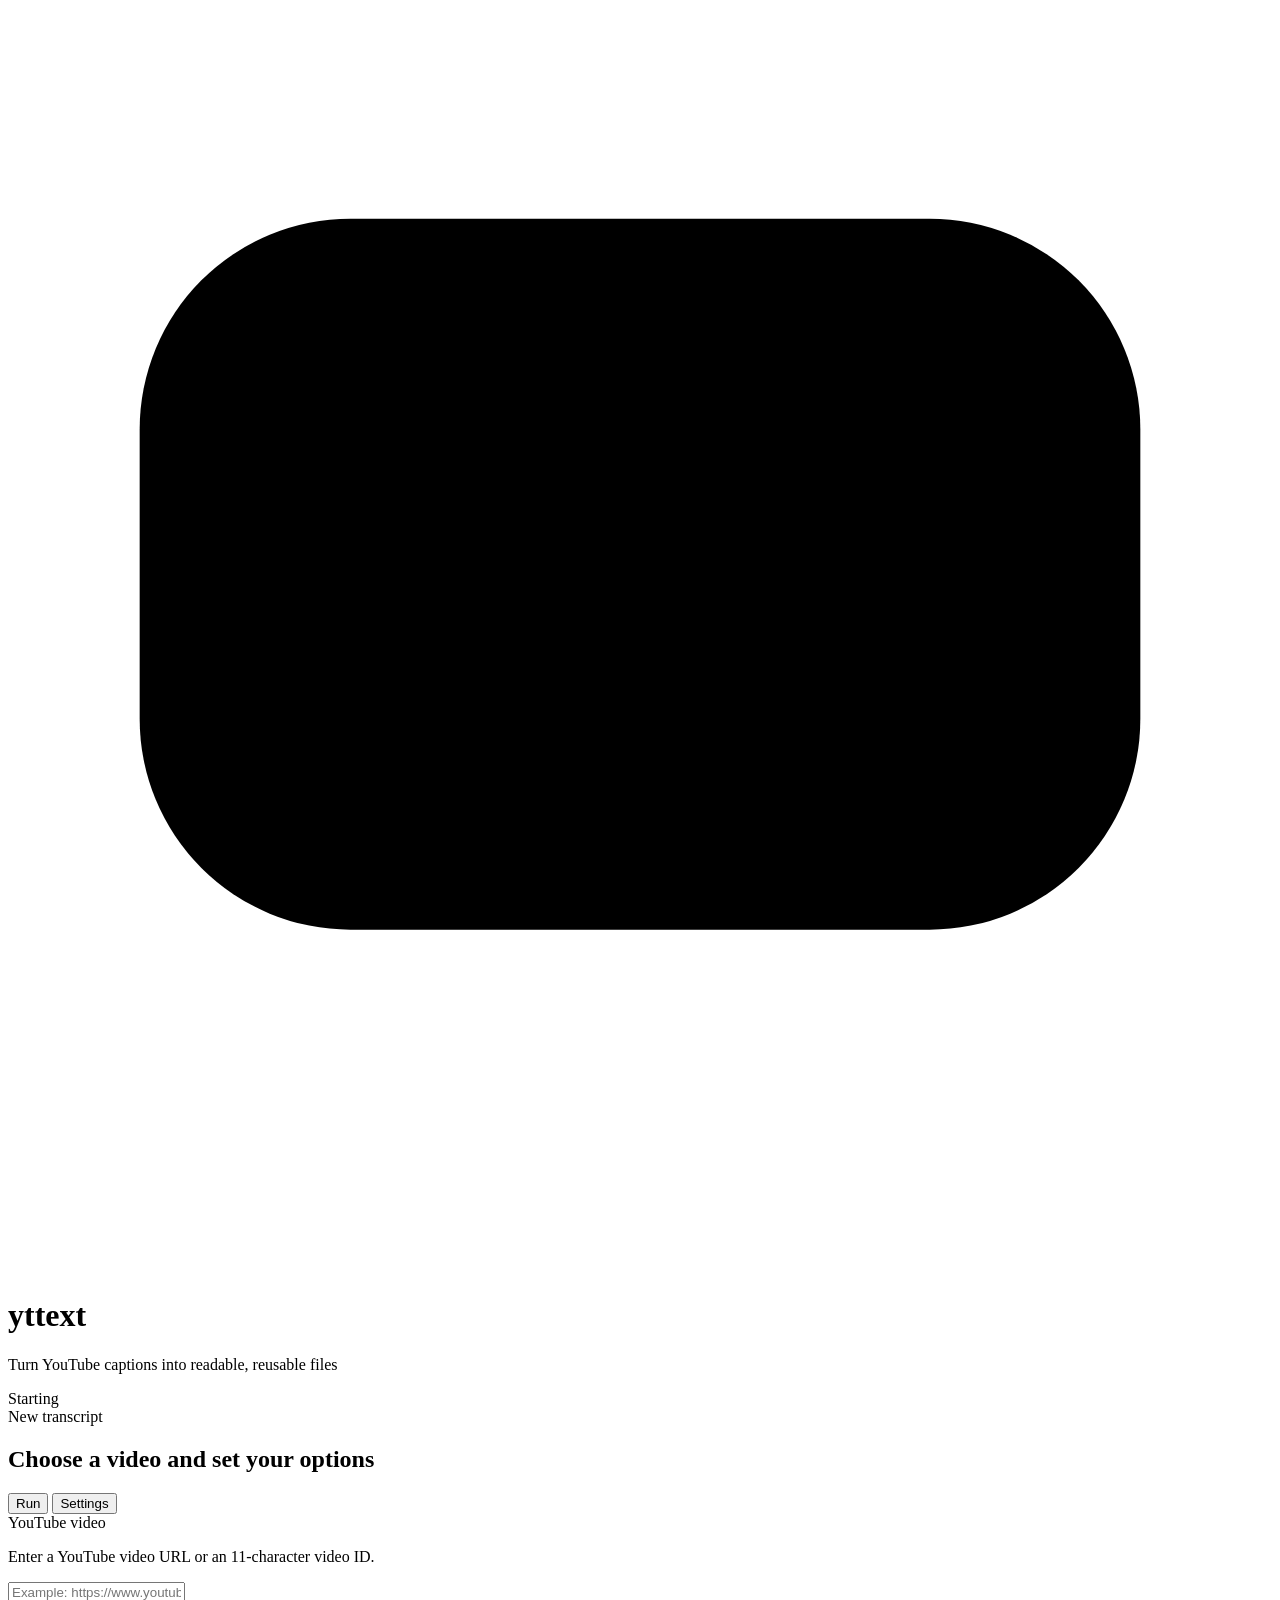
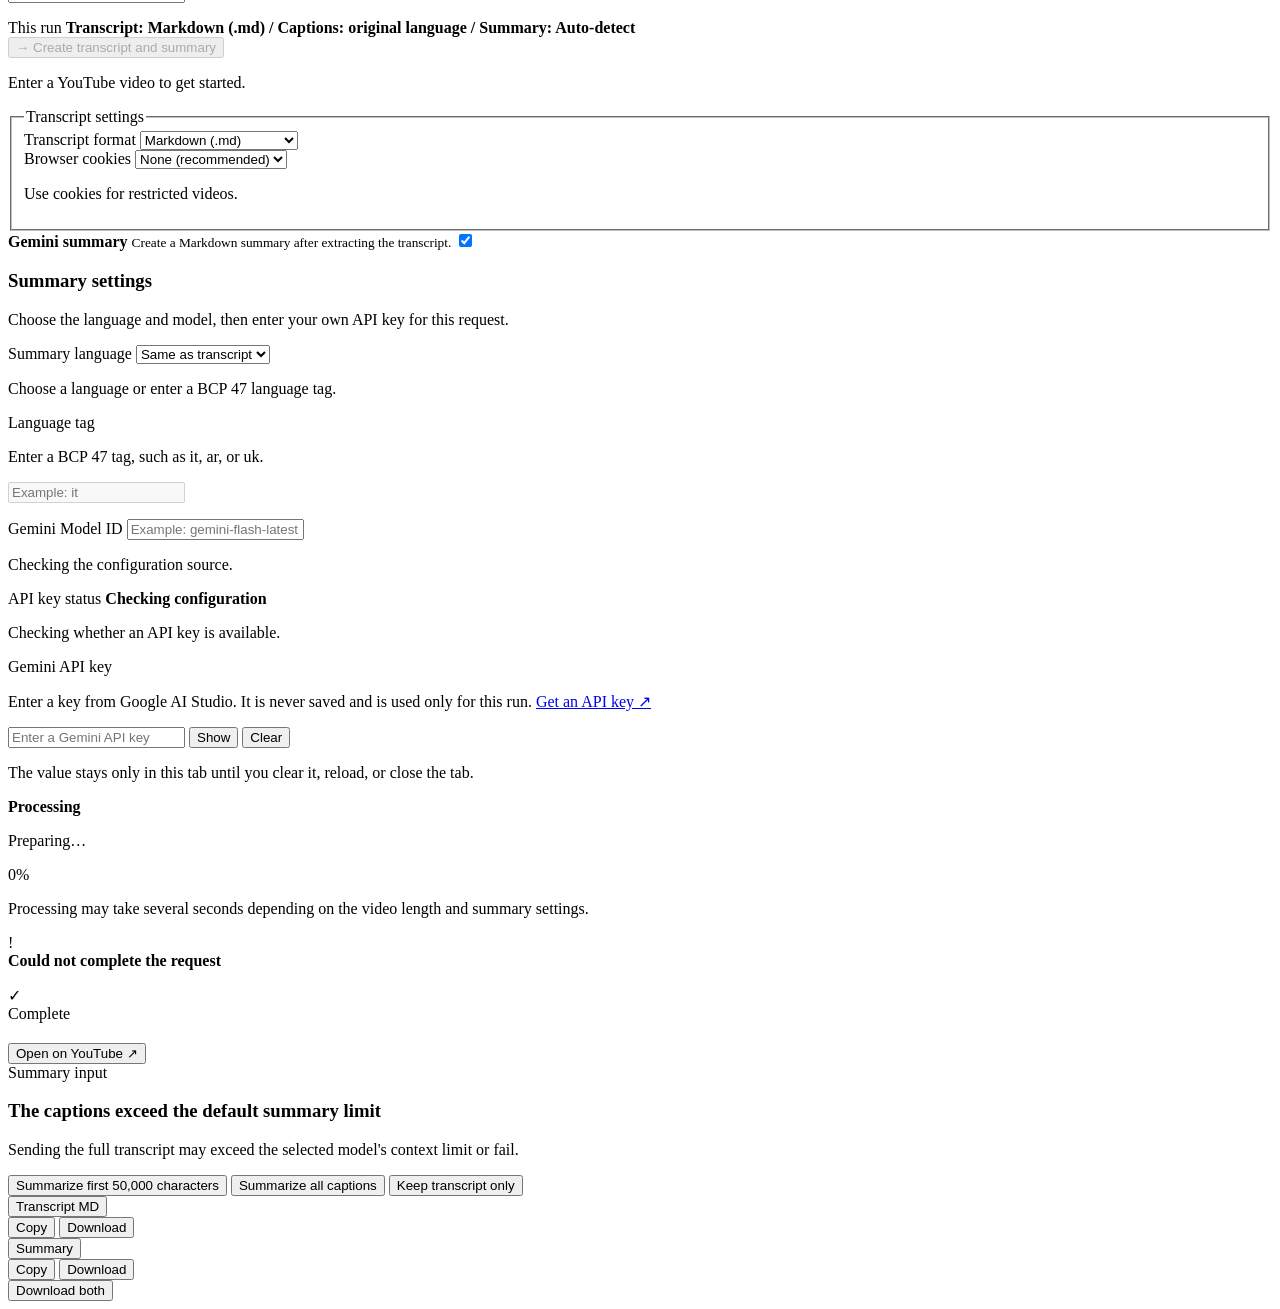
==== src/yttext/ui/index.html @ df58a147 "Rename project to yttext and add PyPI publishing" ====
<!doctype html>
<html lang="en">
<head>
  <meta charset="utf-8">
  <meta name="viewport" content="width=device-width, initial-scale=1">
  <meta name="color-scheme" content="light">
  <meta name="referrer" content="no-referrer">
  <title>yttext</title>
  <link rel="stylesheet" href="/static/styles.css">
  <link rel="stylesheet" href="/static/enhancements.css">
  <link rel="stylesheet" href="/static/theme-control.css">
</head>
<body>
  <div class="app-shell">
    <header class="app-header">
      <div class="brand">
        <div class="brand-mark" aria-hidden="true">
          <svg viewBox="0 0 48 48" role="img">
            <rect x="5" y="8" width="38" height="27" rx="8"></rect>
            <path d="M21 17.5 32 23.5 21 29.5Z"></path>
            <path class="brand-lines" d="M13 40h22M17 35v5M31 35v5"></path>
          </svg>
        </div>
        <div>
          <h1>yttext</h1>
          <p>Turn YouTube captions into readable, reusable files</p>
        </div>
      </div>
      <div id="apiStatus" class="status-pill status-waiting" aria-live="polite">
        <span class="status-dot"></span>
        <span>Starting</span>
      </div>
    </header>

    <main>
      <section class="panel input-panel" aria-labelledby="inputHeading">
        <div class="section-heading">
          <div>
            <span class="section-label">New transcript</span>
            <h2 id="inputHeading">Choose a video and set your options</h2>
          </div>
          <span id="versionLabel" class="version-label"></span>
        </div>

        <form id="extractForm" novalidate>
          <div class="form-navigation">
            <div class="tabs" role="tablist" aria-label="Transcript workflow">
              <button
                id="executeFormTab"
                class="tab active"
                type="button"
                role="tab"
                aria-selected="true"
                aria-controls="executeFormPanel"
                data-form-tab="execute"
              >Run</button>
              <button
                id="settingsFormTab"
                class="tab"
                type="button"
                role="tab"
                aria-selected="false"
                aria-controls="settingsFormPanel"
                data-form-tab="settings"
              >Settings</button>
            </div>
          </div>

          <section
            id="executeFormPanel"
            class="form-tab-panel"
            role="tabpanel"
            aria-labelledby="executeFormTab"
          >
            <div class="workflow-block">
              <label class="field-label field-label-large" for="videoUrl">YouTube video</label>
              <p id="videoUrlHelp" class="field-description">
                Enter a YouTube video URL or an 11-character video ID.
              </p>
              <input
                id="videoUrl"
                name="videoUrl"
                type="text"
                inputmode="url"
                autocomplete="off"
                spellcheck="false"
                aria-describedby="videoUrlHelp urlError"
                placeholder="Example: https://www.youtube.com/watch?v=dQw4w9WgXcQ"
                required
              >
              <p id="urlError" class="field-error hidden" role="alert"></p>
            </div>

            <div class="execution-summary" aria-live="polite">
              <span>This run</span>
              <strong id="runSummary">
                Transcript: Markdown (.md) / Captions: original language / Summary: Auto-detect
              </strong>
            </div>

            <button id="extractButton" class="button button-primary" type="submit" disabled>
              <span class="button-icon" aria-hidden="true">→</span>
              <span class="button-label">Create transcript and summary</span>
            </button>
            <p id="submitHelp" class="submit-help">Enter a YouTube video to get started.</p>
          </section>

          <section
            id="settingsFormPanel"
            class="form-tab-panel hidden"
            role="tabpanel"
            aria-labelledby="settingsFormTab"
          >
            <fieldset class="workflow-block">
              <legend class="workflow-title">Transcript settings</legend>

              <div class="field-grid">
                <div class="field-block">
                  <label class="field-label" for="transcriptFormat">Transcript format</label>
                  <select id="transcriptFormat">
                    <option value="md">Markdown (.md)</option>
                    <option value="txt">Plain text (.txt)</option>
                    <option value="json">JSON (.json)</option>
                    <option value="srt">SubRip subtitles (.srt)</option>
                    <option value="vtt">WebVTT subtitles (.vtt)</option>
                  </select>
                </div>

                <div id="cookieBrowserBlock" class="field-block">
                  <label class="field-label" for="cookieBrowser">Browser cookies</label>
                  <select id="cookieBrowser" aria-describedby="cookieBrowserHelp">
                    <option value="">None (recommended)</option>
                    <option value="chrome">Chrome</option>
                    <option value="safari">Safari</option>
                    <option value="firefox">Firefox</option>
                    <option value="edge">Edge</option>
                    <option value="brave">Brave</option>
                    <option value="chromium">Chromium</option>
                  </select>
                  <p id="cookieBrowserHelp" class="field-description">
                    Use cookies for restricted videos.
                  </p>
                </div>
              </div>
            </fieldset>

            <label class="toggle-card" for="summaryToggle">
              <span>
                <strong>Gemini summary</strong>
                <small>Create a Markdown summary after extracting the transcript.</small>
              </span>
              <span class="switch">
                <input
                  id="summaryToggle"
                  type="checkbox"
                  role="switch"
                  checked
                  aria-controls="summaryOptions"
                  aria-expanded="true"
                >
                <span class="switch-track" aria-hidden="true"></span>
              </span>
            </label>

            <section
              id="summaryOptions"
              class="summary-options"
              aria-hidden="false"
              aria-labelledby="summarySettingsHeading"
            >
              <div class="subsection-heading">
                <h3 id="summarySettingsHeading">Summary settings</h3>
                <p>
                  Choose the language and model, then enter your own API key for this request.
                </p>
              </div>

              <div class="field-grid">
                <div class="field-block">
                  <label class="field-label" for="summaryLanguage">Summary language</label>
                  <select id="summaryLanguage" aria-describedby="summaryLanguageHelp">
                    <option value="auto">Same as transcript</option>
                  </select>
                  <p id="summaryLanguageHelp" class="field-description">
                    Choose a language or enter a BCP 47 language tag.
                  </p>
                  <div
                    id="customSummaryLanguageBlock"
                    class="custom-language-field hidden"
                    aria-hidden="true"
                  >
                    <label class="field-label" for="customSummaryLanguage">Language tag</label>
                    <p id="customSummaryLanguageHelp" class="field-description">
                      Enter a BCP 47 tag, such as it, ar, or uk.
                    </p>
                    <input
                      id="customSummaryLanguage"
                      type="text"
                      spellcheck="false"
                      autocomplete="off"
                      placeholder="Example: it"
                      aria-describedby="customSummaryLanguageHelp customSummaryLanguageError"
                      disabled
                    >
                    <p
                      id="customSummaryLanguageError"
                      class="field-error hidden"
                      role="alert"
                    ></p>
                  </div>
                </div>

                <div class="field-block">
                  <label class="field-label" for="geminiModel">Gemini Model ID</label>
                  <input
                    id="geminiModel"
                    type="text"
                    spellcheck="false"
                    aria-describedby="geminiModelSource"
                    placeholder="Example: gemini-flash-latest"
                  >
                  <p id="geminiModelSource" class="field-status">Checking the configuration source.</p>
                </div>
              </div>

              <div
                id="apiKeySource"
                class="config-source config-source-neutral"
                data-state="checking"
                role="status"
                aria-live="polite"
                aria-atomic="true"
              >
                <span id="apiKeySourceLabel" class="config-source-label">API key status</span>
                <strong id="apiKeySourceTitle">Checking configuration</strong>
                <p id="apiKeySourceDescription">Checking whether an API key is available.</p>
              </div>

              <div class="field-block api-key-field">
                <label id="apiKeyLabel" class="field-label" for="apiKey">Gemini API key</label>
                <p id="apiKeyHelp" class="field-description">
                  Enter a key from Google AI Studio. It is never saved and is used only for this run.
                  <a
                    class="external-help-link"
                    href="https://aistudio.google.com/api-keys"
                    target="_blank"
                    rel="noopener noreferrer"
                  >Get an API key ↗</a>
                </p>
                <div class="input-with-action">
                  <input
                    id="apiKey"
                    type="password"
                    autocomplete="off"
                    autocapitalize="none"
                    spellcheck="false"
                    aria-describedby="apiKeyHelp apiKeyNote apiKeyError"
                    placeholder="Enter a Gemini API key"
                  >
                  <button
                    id="apiKeyVisibilityButton"
                    class="button button-secondary input-action"
                    type="button"
                    aria-controls="apiKey"
                    aria-pressed="false"
                  >Show</button>
                  <button
                    id="clearApiKeyButton"
                    class="button button-secondary input-action"
                    type="button"
                  >Clear</button>
                </div>
                <p id="apiKeyError" class="field-error hidden" role="alert"></p>
                <p id="apiKeyNote" class="privacy-note">
                  The value stays only in this tab until you clear it, reload, or close the tab.
                </p>
              </div>
            </section>
          </section>
        </form>
      </section>

      <section id="progressPanel" class="panel progress-panel hidden" aria-live="polite">
        <div class="progress-copy">
          <div class="progress-spinner" aria-hidden="true"></div>
          <div>
            <strong>Processing</strong>
            <p id="progressMessage">Preparing…</p>
          </div>
          <span id="progressPercent">0%</span>
        </div>
        <div class="progress-track" aria-hidden="true">
          <div id="progressBar" class="progress-bar"></div>
        </div>
        <p class="progress-note">
          Processing may take several seconds depending on the video length and summary settings.
        </p>
      </section>

      <section id="errorPanel" class="panel error-panel hidden" role="alert">
        <div class="error-icon" aria-hidden="true">!</div>
        <div>
          <strong id="errorTitle">Could not complete the request</strong>
          <p id="errorMessage"></p>
          <p id="errorHint" class="error-hint"></p>
        </div>
      </section>

      <section id="resultPanel" class="panel result-panel hidden" aria-labelledby="resultTitle">
        <div class="result-header">
          <div class="result-title-wrap">
            <span class="success-mark" aria-hidden="true">✓</span>
            <div>
              <span class="section-label">Complete</span>
              <h2 id="resultTitle"></h2>
              <p id="resultMeta" class="result-meta"></p>
            </div>
          </div>
          <button id="openVideoButton" class="button button-secondary" type="button">
            Open on YouTube ↗
          </button>
        </div>

        <div id="warningBanner" class="warning-banner hidden" role="status"></div>

        <section
          id="summaryLimitPanel"
          class="summary-limit-panel hidden"
          aria-labelledby="summaryLimitHeading"
        >
          <div>
            <span class="section-label">Summary input</span>
            <h3 id="summaryLimitHeading">The captions exceed the default summary limit</h3>
            <p id="summaryLimitMessage"></p>
            <p id="summaryLimitNote" class="summary-limit-note">
              Sending the full transcript may exceed the selected model's context limit or fail.
            </p>
          </div>
          <div class="summary-limit-actions">
            <button
              id="truncateSummaryButton"
              class="button button-primary-small"
              type="button"
              data-summary-mode="truncate"
            >
              Summarize first 50,000 characters
            </button>
            <button class="button button-secondary" type="button" data-summary-mode="full">
              Summarize all captions
            </button>
            <button class="button button-secondary" type="button" data-summary-mode="skip">
              Keep transcript only
            </button>
          </div>
        </section>

        <div class="result-toolbar" role="group" aria-label="Result previews and actions">
          <div class="artifact-action-group" role="group" aria-label="Transcript">
            <button
              id="transcriptTab"
              class="tab active artifact-selector"
              type="button"
              aria-pressed="true"
              aria-controls="markdownOutput"
              data-tab="transcript"
            >
              Transcript
              <span id="transcriptFormatBadge" class="artifact-format">MD</span>
            </button>
            <div class="artifact-actions" role="group" aria-label="Transcript actions">
              <button
                id="copyTranscriptButton"
                class="button artifact-action"
                type="button"
                aria-label="Copy transcript"
              >Copy</button>
              <button
                id="saveTranscriptButton"
                class="button artifact-action"
                type="button"
                aria-label="Download transcript"
              >Download</button>
            </div>
          </div>

          <div
            id="summaryActionGroup"
            class="artifact-action-group hidden"
            role="group"
            aria-label="Summary"
          >
            <button
              id="summaryTab"
              class="tab artifact-selector"
              type="button"
              aria-pressed="false"
              aria-controls="markdownOutput"
              data-tab="summary"
            >Summary</button>
            <div class="artifact-actions" role="group" aria-label="Summary actions">
              <button
                id="copySummaryButton"
                class="button artifact-action"
                type="button"
                aria-label="Copy summary"
              >Copy</button>
              <button
                id="saveSummaryButton"
                class="button artifact-action"
                type="button"
                aria-label="Download summary"
              >Download</button>
            </div>
          </div>

          <div id="combinedResultActions" class="combined-result-actions hidden">
            <button id="saveBothButton" class="button button-primary-small" type="button">
              Download both
            </button>
          </div>
        </div>

        <article
          id="markdownOutput"
          class="markdown-output"
          tabindex="0"
          role="region"
          aria-label="Transcript preview"
        ></article>
      </section>
    </main>
  </div>

  <div id="toastRegion" class="toast-region" aria-live="polite" aria-atomic="true"></div>
  <script src="/static/app.js" defer></script>
  <script src="/static/enhancements.js" defer></script>
  <script src="/static/theme-control.js" defer></script>
</body>
</html>
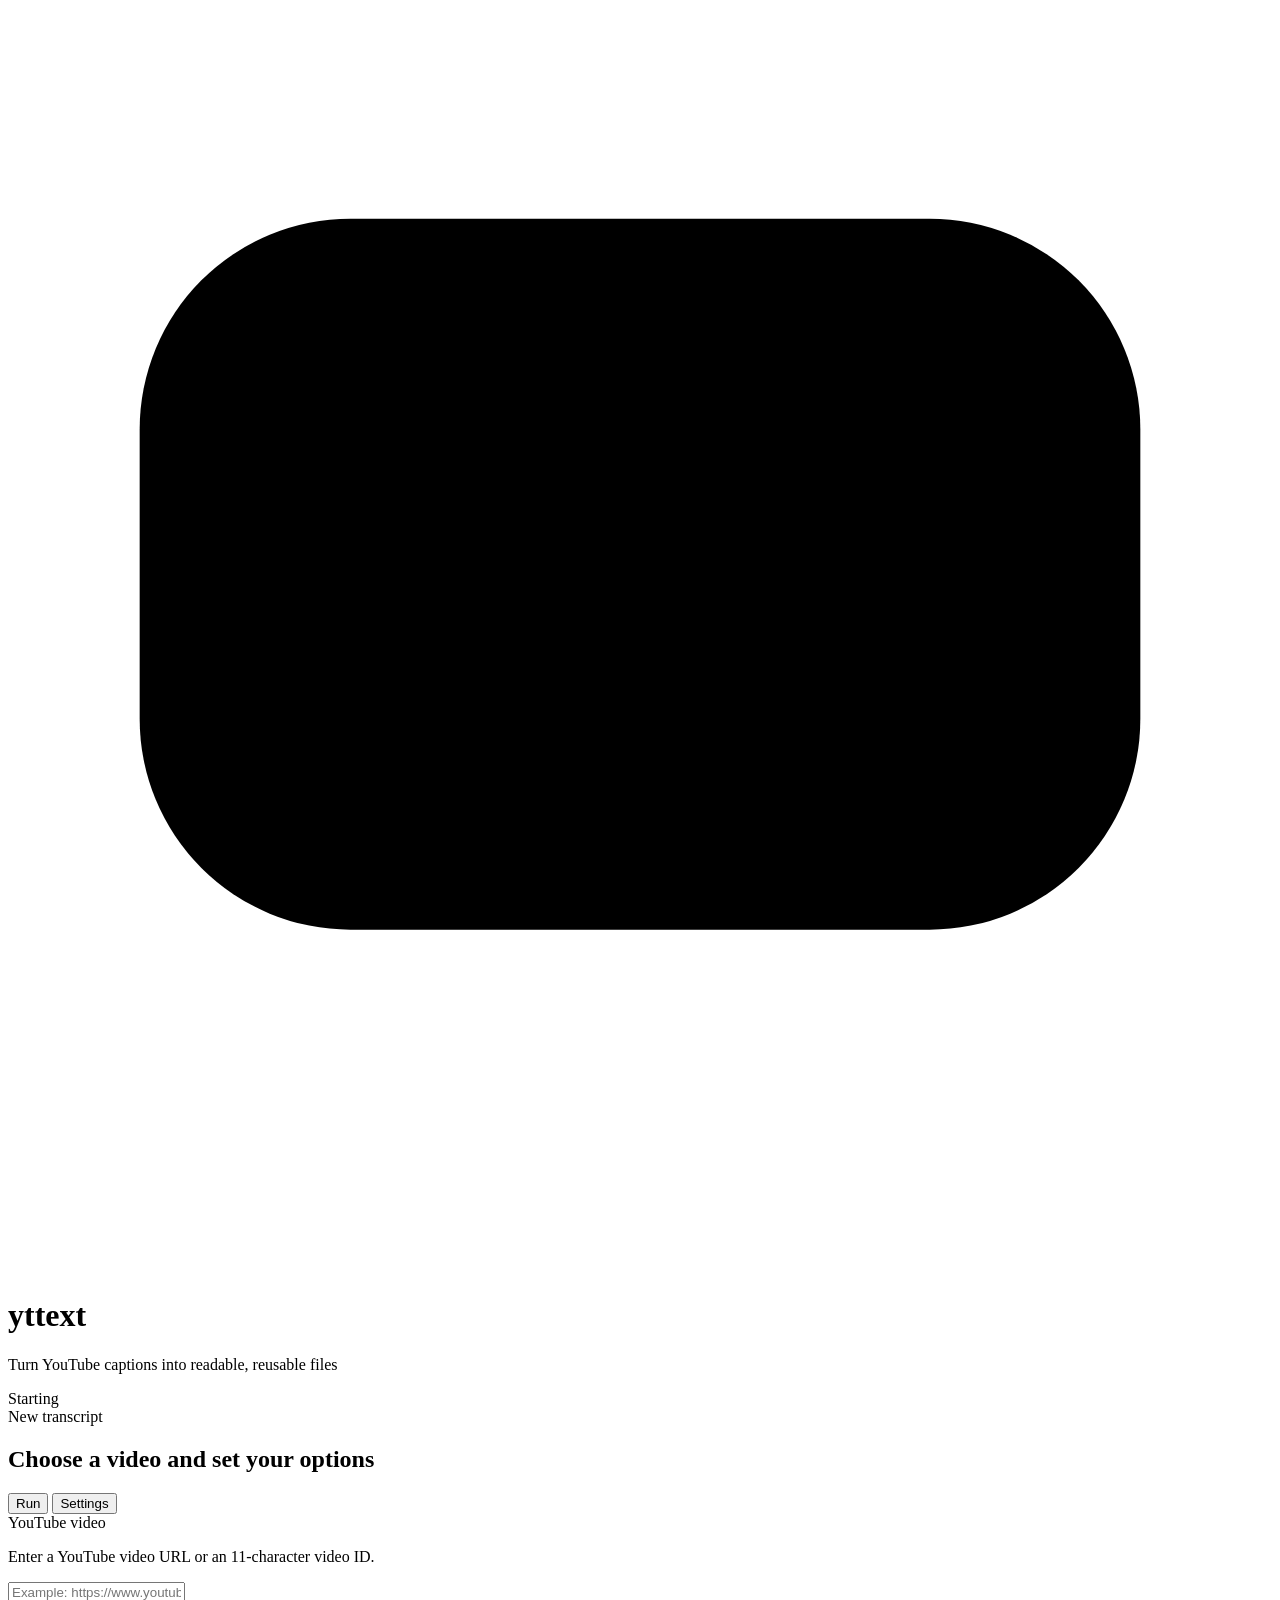
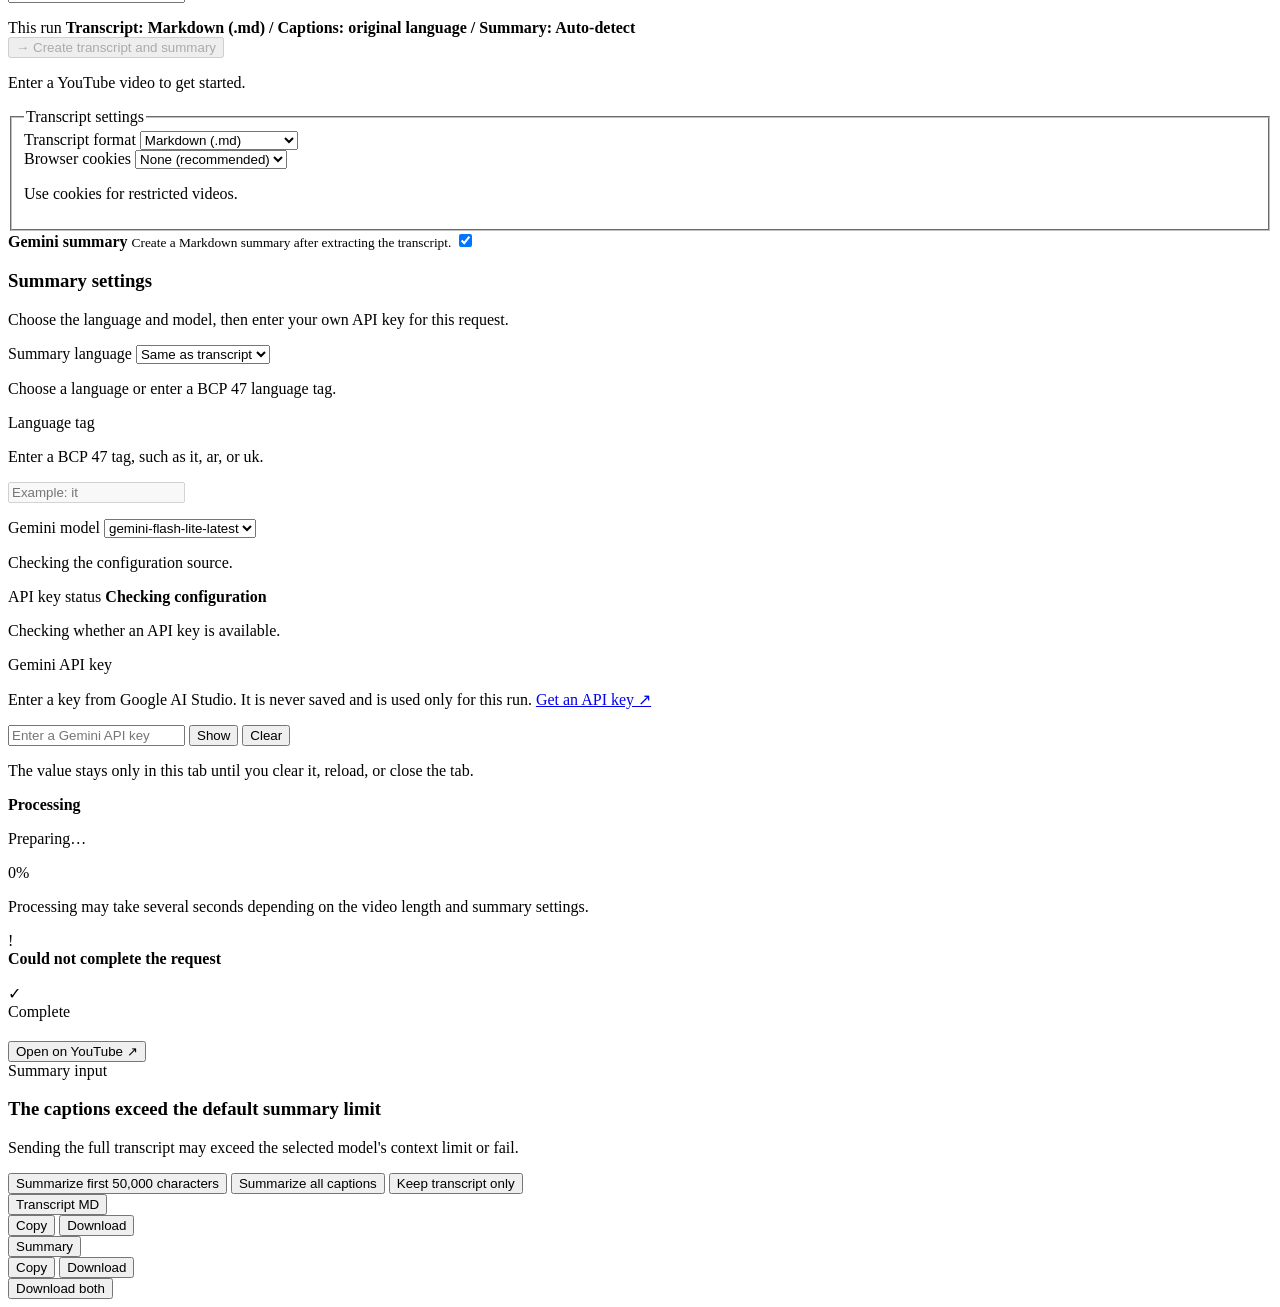
==== commit 7430a383: "✨ FEAT: use a Gemini model selector" ====
--- a/src/yttext/ui/index.html
+++ b/src/yttext/ui/index.html
@@ -211,14 +211,10 @@
                 </div>
 
                 <div class="field-block">
-                  <label class="field-label" for="geminiModel">Gemini Model ID</label>
-                  <input
-                    id="geminiModel"
-                    type="text"
-                    spellcheck="false"
-                    aria-describedby="geminiModelSource"
-                    placeholder="Example: gemini-flash-latest"
-                  >
+                  <label class="field-label" for="geminiModel">Gemini model</label>
+                  <select id="geminiModel" aria-describedby="geminiModelSource">
+                    <option value="gemini-flash-lite-latest">gemini-flash-lite-latest</option>
+                  </select>
                   <p id="geminiModelSource" class="field-status">Checking the configuration source.</p>
                 </div>
               </div>
@@ -436,4 +432,4 @@
   <script src="/static/enhancements.js" defer></script>
   <script src="/static/theme-control.js" defer></script>
 </body>
-</html>
+</html>
